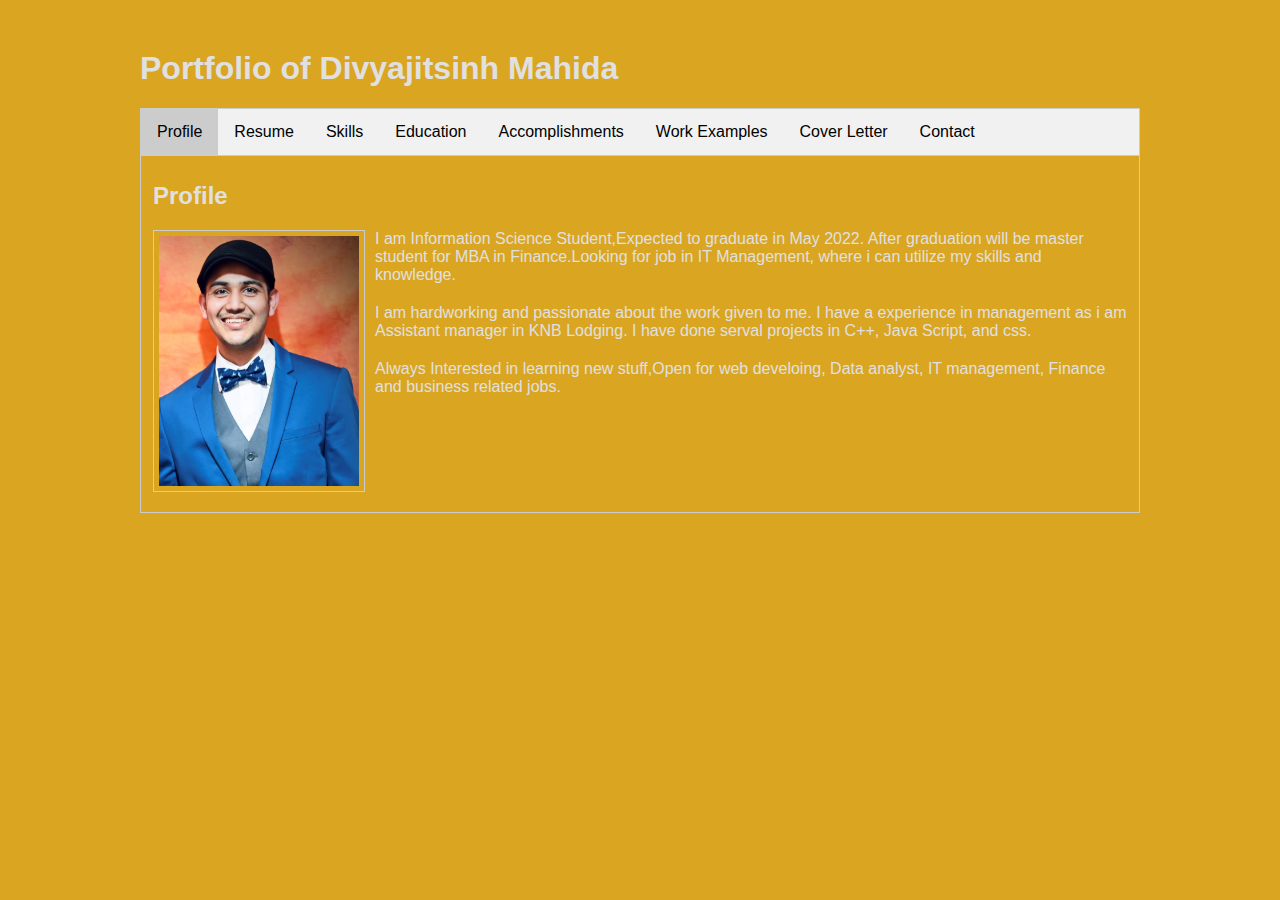
==== index.html @ 6becb0c9 "Update index.html" ====
﻿<!DOCTYPE html>
<html xmlns="http://www.w3.org/1999/xhtml" lang="en" xml:lang="en">
<head>
    <meta charset="utf-8">
    <meta http-equiv="X-UA-Compatible" content="IE=edge,chrome=1">
    <title>Divyajitsinh Mahida</title>
    <meta name="description" content="Your Description">
    <meta name="keywords" content="Your, Key, Words">
    <meta name="author" content="Divyajitsinh Mahida">
    <meta name="viewport" content="width=device-width, initial-scale=1">
    <link rel="stylesheet" href="assets/style/studentportfolio.css">
</head>

<body>
    <div id="container">
        <h1>Portfolio of Divyajitsinh Mahida</h1>

        <div class="tab">
            <button class="tablinks" onclick="openTab(event, 'Home')" id="defaultOpen">Profile</button>
            <button class="tablinks" onclick="openTab(event, 'Resume')">Resume</button>
            <button class="tablinks" onclick="openTab(event, 'Skills')">Skills</button>
            <button class="tablinks" onclick="openTab(event, 'Education')">Education</button>
            <button class="tablinks" onclick="openTab(event, 'Accomplishments')">Accomplishments</button>
            <button class="tablinks" onclick="openRedirect('workexamples.html')">Work Examples</button>
            <button class="tablinks" onclick="openTab(event, 'CoverLetter')">Cover Letter</button>
            <button class="tablinks" onclick="openTab(event, 'Contact')">Contact</button>
        </div>

        <!-- Begin Home Section -->
        <div id="Home" class="tabcontent">
              <h2>Profile</h2>
            
           <p> <img class="img-style-1" height = "250" width = "200" float:left; src = "assets/images/Portfoliopic.jpg">I am Information Science Student,Expected to graduate in May 2022. After graduation will be master student for MBA in Finance.Looking for job in IT Management, where i can utilize my skills and knowledge.</p> 
               <p>I am hardworking and passionate about the work given to me. I have a experience in management as i am Assistant manager in KNB Lodging. I have done serval projects in C++, Java Script, and css. </p>
               
              <p> Always Interested in learning new stuff,Open for web develoing, Data analyst, IT management, Finance and business related jobs. </p>
              <br>&nbsp;
              <br>&nbsp;
              <br>&nbsp;
              <br>&nbsp;
             
        </div>

        <!-- Begin Skills Section -->
        <div id="Skills" class="tabcontent">
            <h2>Skills</h2>
            <ul>
                <li> Marketing</li>
                <li> Project Management</li>
                <li> Budget Planning</li>
                <li> Social Media</li>
                <li> Planning </li>
                <li> C++, HTML, JAVA</li>
                <li> SQL Language</li>
                <li> Applied networking</li>
                <li> Computer system</li>
                <li> CSS</li>
                <li> Linux</li>

            </ul>
        </div>

        <div id="Education" class="tabcontent">
          <h2>Education</h2>
            <!-- Begin Education Section -->
                <h3>Bachelor of Science in Information Science (Expected Date May 2022)</h3>
                <div itemscope itemtype="http://schema.org/EducationalOrganization">
                    <span itemprop="name">University of Arkansas at Little Rock</span> - <a itemprop="url" href="https://ualr.edu/" title="University of Arkansas at Little Rock">www.ualr.edu</a><br>
                    <span itemprop="address" itemscope itemtype="http://schema.org/PostalAddress">
                        <span itemprop="streetAddress">2801 S. University Ave.</span>,
                        <span itemprop="addressLocality">Little Rock</span>, 
                        <span itemprop="addressRegion">AR</span>
                        <span itemprop="postalCode">72204</span>  
                        <span itemprop="addressCountry">U.S.A.</span>
                    </span>

                </div>
                <br>
           
                <h3>High School Diploma</h3>
                <div itemscope itemtype="http://schema.org/EducationalOrganization">
                    <span itemprop="name">Little Rock Central High School</span> - <a itemprop="url" href="https://www.lrcentralhigh.net/" title="Little Rock Central High School">https://www.lrcentralhigh.net/</a><br>
                    <span itemprop="address" itemscope itemtype="http://schema.org/PostalAddress">
                        <span itemprop="streetAddress">14th and Park Sts.</span>,
                        <span itemprop="addressLocality">Little Rock</span>, 
                        <span itemprop="addressRegion">AR</span>
                        <span itemprop="postalCode">72202</span>  
                        <span itemprop="addressCountry">U.S.A.</span>
                    </span>

                </div>
                <br>
        </div>

        <div id="Accomplishments" class="tabcontent">
            <div class="floatlefttext">
                 <span><div class="bragtitle">Awarded EIT Suceesful Scholarship 
                    <br>Scholarship</div>
                    Fall 2020 and Spring 2020</span>
                <br><br>
                
                <span><div class="bragtitle">Awarded Joseph and Mary Kaufman 
                    <br>Scholarship</div>
                    Fall 2021</span>
                <br><br>
                
                <span><div class="bragtitle">UA Little Rock 
                    <br>Dean's List</div>
                    Spring 2021</span>
                <br><br>
            
            <span><div class="bragtitle">UA Little Rock 
                <br>Dean's List</div>
                Fall 2020</span>
            <br><br>
        
            <span><div class="bragtitle">UA Little Rock 
                <br>Dean's List</div>
                Spring 2020</span>
        </div>        
            
        </div>        
        
        <!-- Begin Skills Section -->
        <div id="Resume" class="tabcontent">
            <h2>Resume</h2>
            <p>You are welcome to download my resume in either
                <a href="assets/resources/resume.docx">Microsoft Word</a>
                or <a href="assets/resources/Resume 2021.pdf">PDF</a> format.</p>
            
        </div>
        
        <div id="CoverLetter" class="tabcontent">
            <h2>Letter of Introduction</h2>
        </div>

        <div id="Contact" class="tabcontent">
            <h2>Contact Me</h2>
            <li>Phone: (501) 413 4849</li>
                <li>Email: <a href="mailto:dpmahida@ualr.edu">dpmahida@ualr.edu</a>  </li>
                <li>Address: 13712 Saint Michael Dr, Little Rock, AR, 72211</li>
                                
        </div>    
</div>
<script type="text/javascript" src="assets/scripts/index.js"></script>
</body>
</html>
---- assets/style/studentportfolio.css ----
/*  body */
	
body {
	color: rgb(224, 224, 224);
	font-family: "Trebuchet MS", Arial, Helvetica, sans-serif;
	/*background-color: #666;*/
    background-color: rgb(218,165,32);
}

#container {
	width: 1000px;
	margin-right: auto;
	margin-left: auto;
	margin-top: 50px;
	margin-bottom: 50px;
}

p {
	margin-bottom: 20px;
	}

.listmargin  {
	margin-bottom: 20px;
}	

.img-style-1 {
	float: left;
	margin-right: 10px;
    margin-bottom: 10px;
	padding: 5px;
	border: 1px solid #CCC;
}	
	
/* tutorial styles */

/* tabs */

/* Style the tab */
.tab {
    overflow: hidden;
    border: 1px solid #ccc;
    background-color: #f1f1f1;
}

/* Style the buttons inside the tab */
.tab button {
    background-color: inherit;
    float: left;
    border: none;
    outline: none;
    cursor: pointer;
    padding: 14px 16px;
    transition: 0.3s;
    font-size: 16px;
}

/* Change background color of buttons on hover */
.tab button:hover {
    background-color: #ddd;
}

/* Create an active/current tablink class */
.tab button.active {
    background-color: #ccc;
}

/* Style the tab content */
.tabcontent {
    display: none;
    padding: 6px 12px;
    border: 1px solid #ccc;
    border-top: none;
}

.tabcontent {
    animation: fadeEffect 1s; /* Fading effect takes 1 second */
}

/* Go from zero to full opacity */
@keyframes fadeEffect {
    from {opacity: 0;}
    to {opacity: 1;}
}
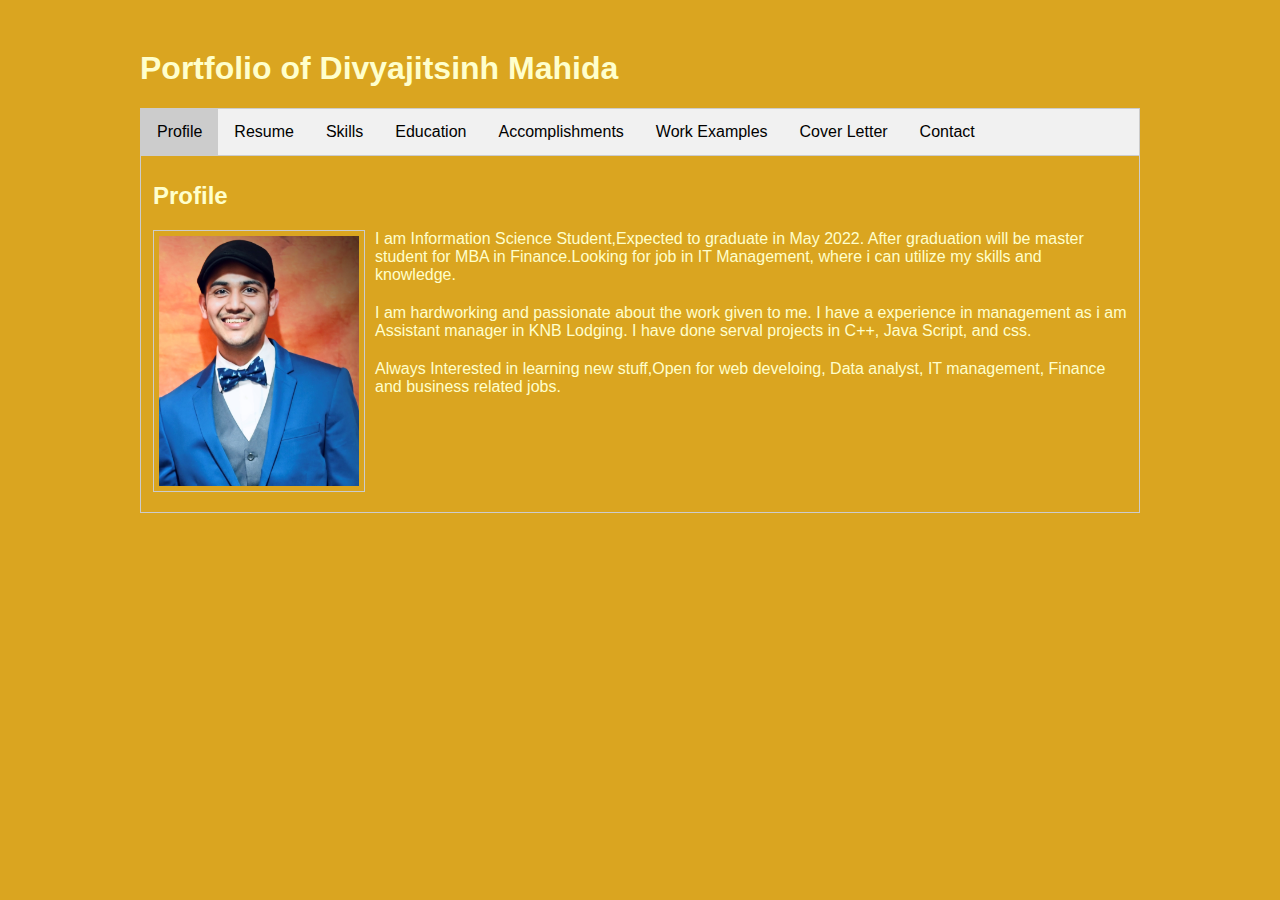
==== commit b938d857: "Update index.html" ====
--- a/index.html
+++ b/index.html
@@ -136,7 +136,7 @@
 
         <div id="Contact" class="tabcontent">
             <h2>Contact Me</h2>
-            <li>Phone: (501) 413 4849</li>
+            <li>Phone: (501) 647 4722</li>
                 <li>Email: <a href="mailto:dpmahida@ualr.edu">dpmahida@ualr.edu</a>  </li>
                 <li>Address: 13712 Saint Michael Dr, Little Rock, AR, 72211</li>
                                 
--- a/assets/style/studentportfolio.css
+++ b/assets/style/studentportfolio.css
@@ -1,7 +1,7 @@
 /*  body */
 	
 body {
-	color: rgb(224, 224, 224);
+	color: rgb(255, 255, 204);
 	font-family: "Trebuchet MS", Arial, Helvetica, sans-serif;
 	/*background-color: #666;*/
     background-color: rgb(218,165,32);
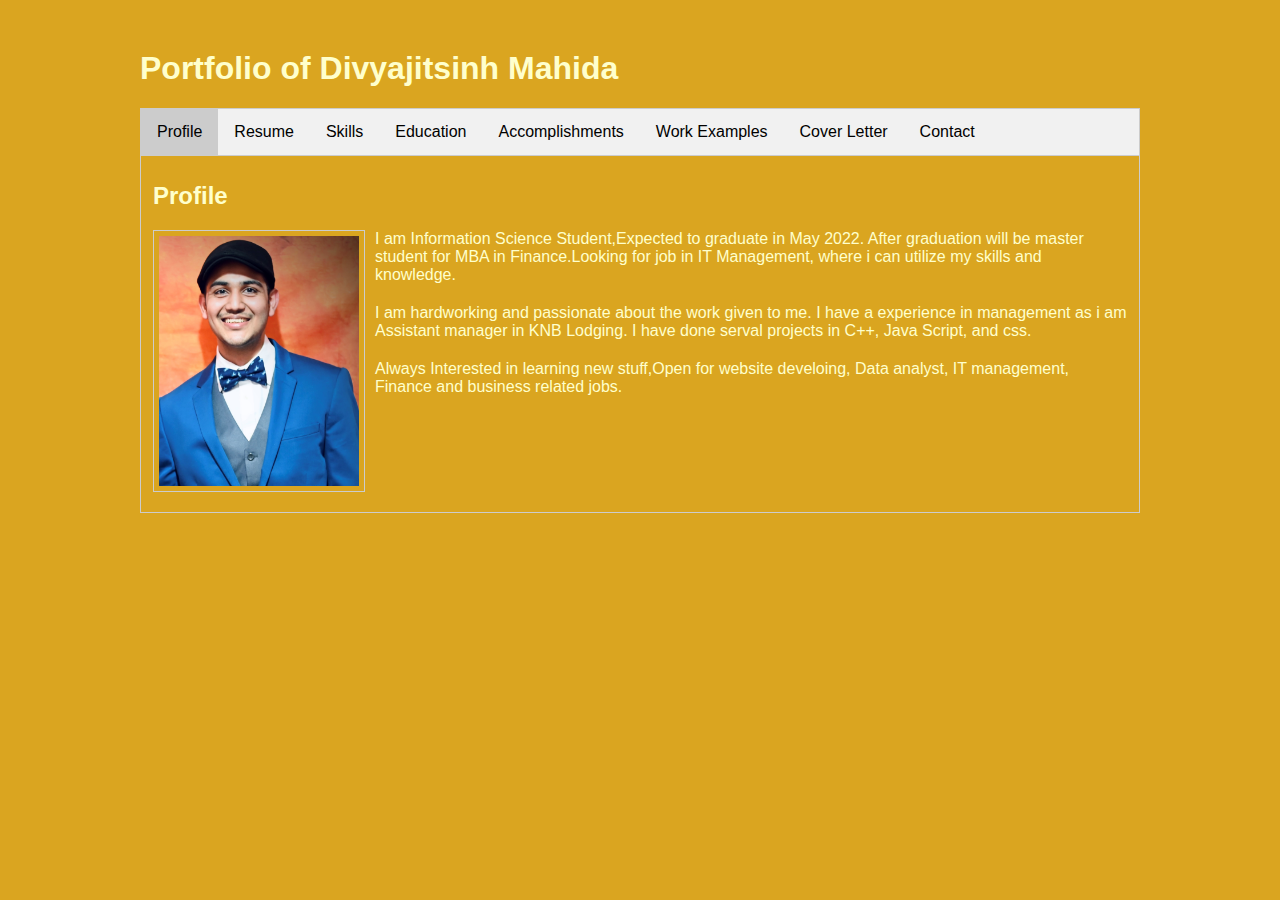
==== commit 2f6b55e6: "Update index.html" ====
--- a/index.html
+++ b/index.html
@@ -33,7 +33,7 @@
            <p> <img class="img-style-1" height = "250" width = "200" float:left; src = "assets/images/Portfoliopic.jpg">I am Information Science Student,Expected to graduate in May 2022. After graduation will be master student for MBA in Finance.Looking for job in IT Management, where i can utilize my skills and knowledge.</p> 
                <p>I am hardworking and passionate about the work given to me. I have a experience in management as i am Assistant manager in KNB Lodging. I have done serval projects in C++, Java Script, and css. </p>
                
-              <p> Always Interested in learning new stuff,Open for web develoing, Data analyst, IT management, Finance and business related jobs. </p>
+              <p> Always Interested in learning new stuff,Open for website develoing, Data analyst, IT management, Finance and business related jobs. </p>
               <br>&nbsp;
               <br>&nbsp;
               <br>&nbsp;
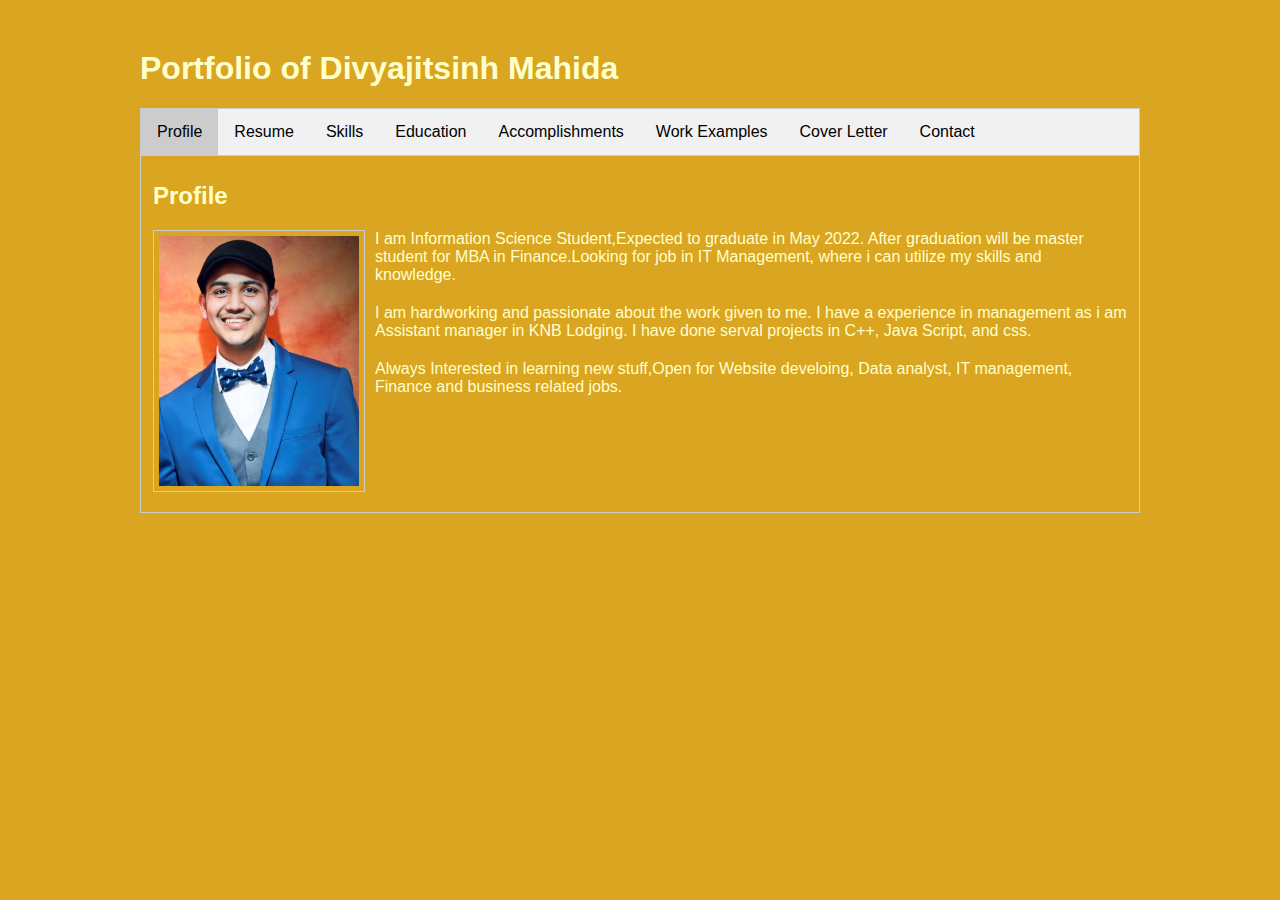
==== commit 9f6b3494: "Update index.html" ====
--- a/index.html
+++ b/index.html
@@ -33,7 +33,7 @@
            <p> <img class="img-style-1" height = "250" width = "200" float:left; src = "assets/images/Portfoliopic.jpg">I am Information Science Student,Expected to graduate in May 2022. After graduation will be master student for MBA in Finance.Looking for job in IT Management, where i can utilize my skills and knowledge.</p> 
                <p>I am hardworking and passionate about the work given to me. I have a experience in management as i am Assistant manager in KNB Lodging. I have done serval projects in C++, Java Script, and css. </p>
                
-              <p> Always Interested in learning new stuff,Open for website develoing, Data analyst, IT management, Finance and business related jobs. </p>
+              <p> Always Interested in learning new stuff,Open for Website develoing, Data analyst, IT management, Finance and business related jobs. </p>
               <br>&nbsp;
               <br>&nbsp;
               <br>&nbsp;
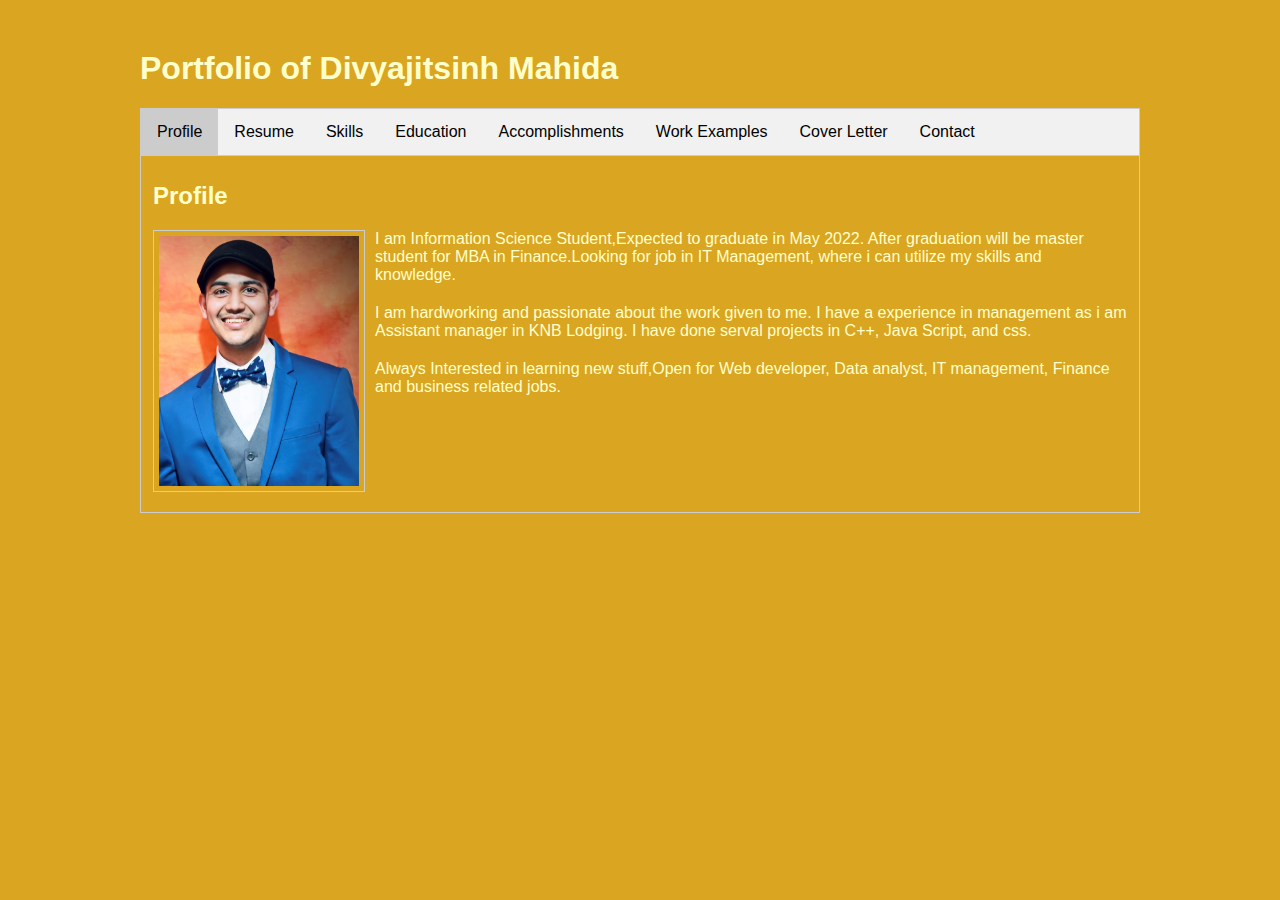
==== commit 4bf76281: "Update index.html" ====
--- a/index.html
+++ b/index.html
@@ -33,7 +33,7 @@
            <p> <img class="img-style-1" height = "250" width = "200" float:left; src = "assets/images/Portfoliopic.jpg">I am Information Science Student,Expected to graduate in May 2022. After graduation will be master student for MBA in Finance.Looking for job in IT Management, where i can utilize my skills and knowledge.</p> 
                <p>I am hardworking and passionate about the work given to me. I have a experience in management as i am Assistant manager in KNB Lodging. I have done serval projects in C++, Java Script, and css. </p>
                
-              <p> Always Interested in learning new stuff,Open for Website develoing, Data analyst, IT management, Finance and business related jobs. </p>
+              <p> Always Interested in learning new stuff,Open for Web developer, Data analyst, IT management, Finance and business related jobs. </p>
               <br>&nbsp;
               <br>&nbsp;
               <br>&nbsp;
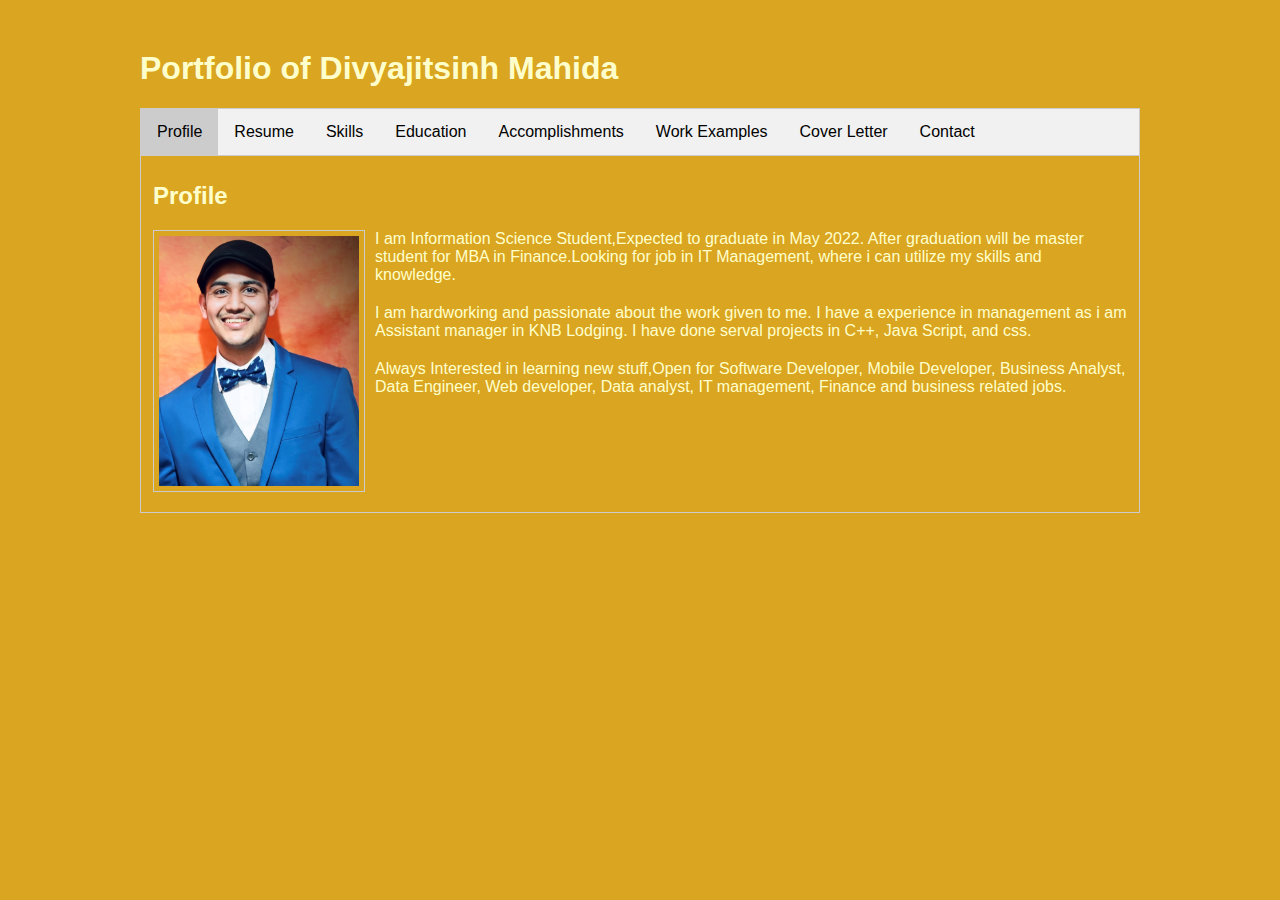
==== commit f4cc2208: "Update index.html" ====
--- a/index.html
+++ b/index.html
@@ -33,7 +33,7 @@
            <p> <img class="img-style-1" height = "250" width = "200" float:left; src = "assets/images/Portfoliopic.jpg">I am Information Science Student,Expected to graduate in May 2022. After graduation will be master student for MBA in Finance.Looking for job in IT Management, where i can utilize my skills and knowledge.</p> 
                <p>I am hardworking and passionate about the work given to me. I have a experience in management as i am Assistant manager in KNB Lodging. I have done serval projects in C++, Java Script, and css. </p>
                
-              <p> Always Interested in learning new stuff,Open for Web developer, Data analyst, IT management, Finance and business related jobs. </p>
+              <p> Always Interested in learning new stuff,Open for Software Developer, Mobile Developer, Business Analyst, Data Engineer, Web developer, Data analyst, IT management, Finance and business related jobs. </p>
               <br>&nbsp;
               <br>&nbsp;
               <br>&nbsp;
@@ -63,7 +63,7 @@
         <div id="Education" class="tabcontent">
           <h2>Education</h2>
             <!-- Begin Education Section -->
-                <h3>Bachelor of Science in Information Science (Expected Date May 2022)</h3>
+                <h3>Bachelor of Science in Information Science</h3>
                 <div itemscope itemtype="http://schema.org/EducationalOrganization">
                     <span itemprop="name">University of Arkansas at Little Rock</span> - <a itemprop="url" href="https://ualr.edu/" title="University of Arkansas at Little Rock">www.ualr.edu</a><br>
                     <span itemprop="address" itemscope itemtype="http://schema.org/PostalAddress">
@@ -132,6 +132,8 @@
         
         <div id="CoverLetter" class="tabcontent">
             <h2>Letter of Introduction</h2>
+            <a href="assets/resources/Cover Letter .docx">Microsoft Word file of Cover Letter</a>
+            
         </div>
 
         <div id="Contact" class="tabcontent">
